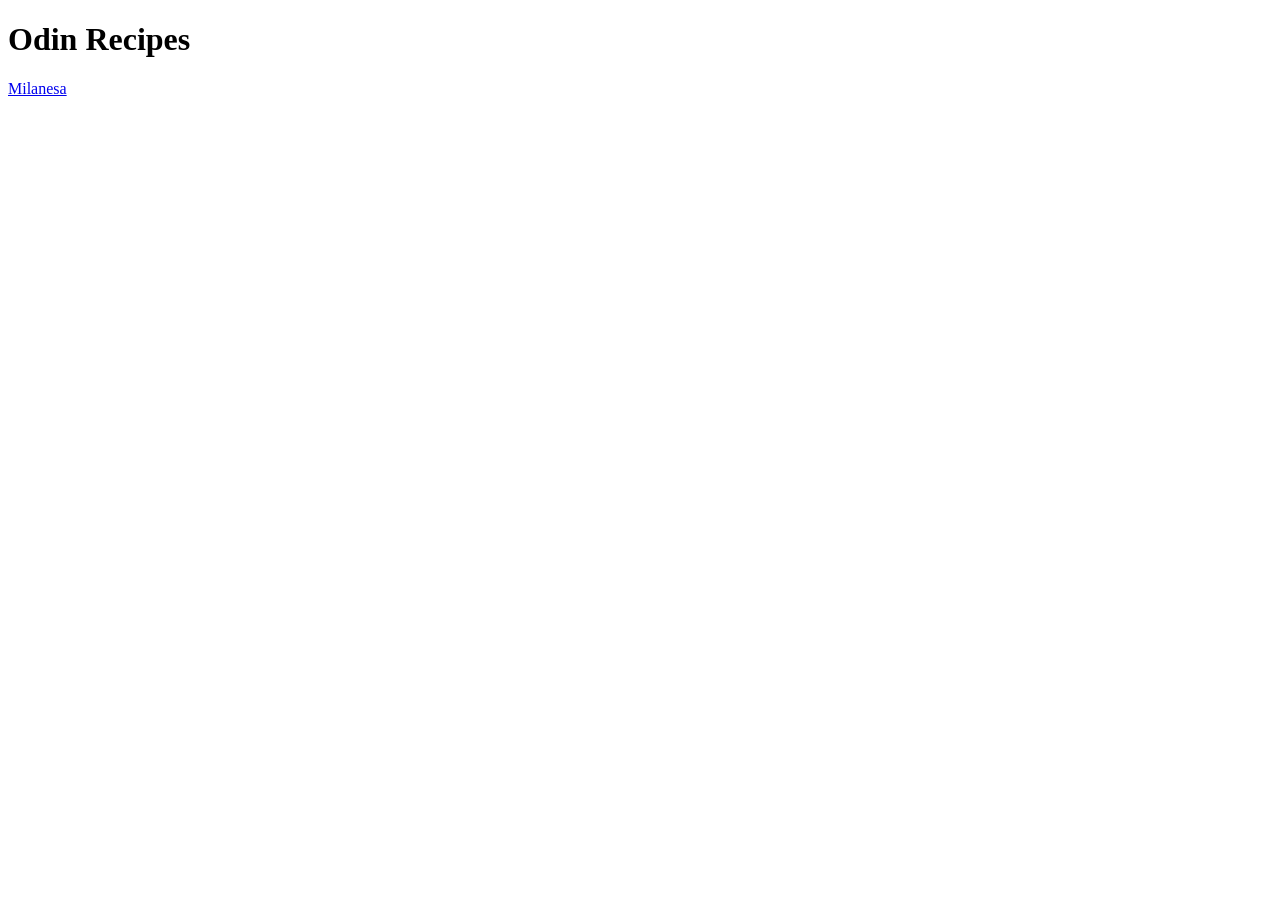
==== index.html @ 7994e897 "First recipe added" ====
<!DOCTYPE html>
<html lang="en">
<head>
    <meta charset="UTF-8">
    <meta http-equiv="X-UA-Compatible" content="IE=edge">
    <meta name="viewport" content="width=device-width, initial-scale=1.0">
    <title>Document</title>
</head>
<body>
    <h1>Odin Recipes</h1>
    <a href="./recipes/milanesa.html">Milanesa</a>
</body>
</html>
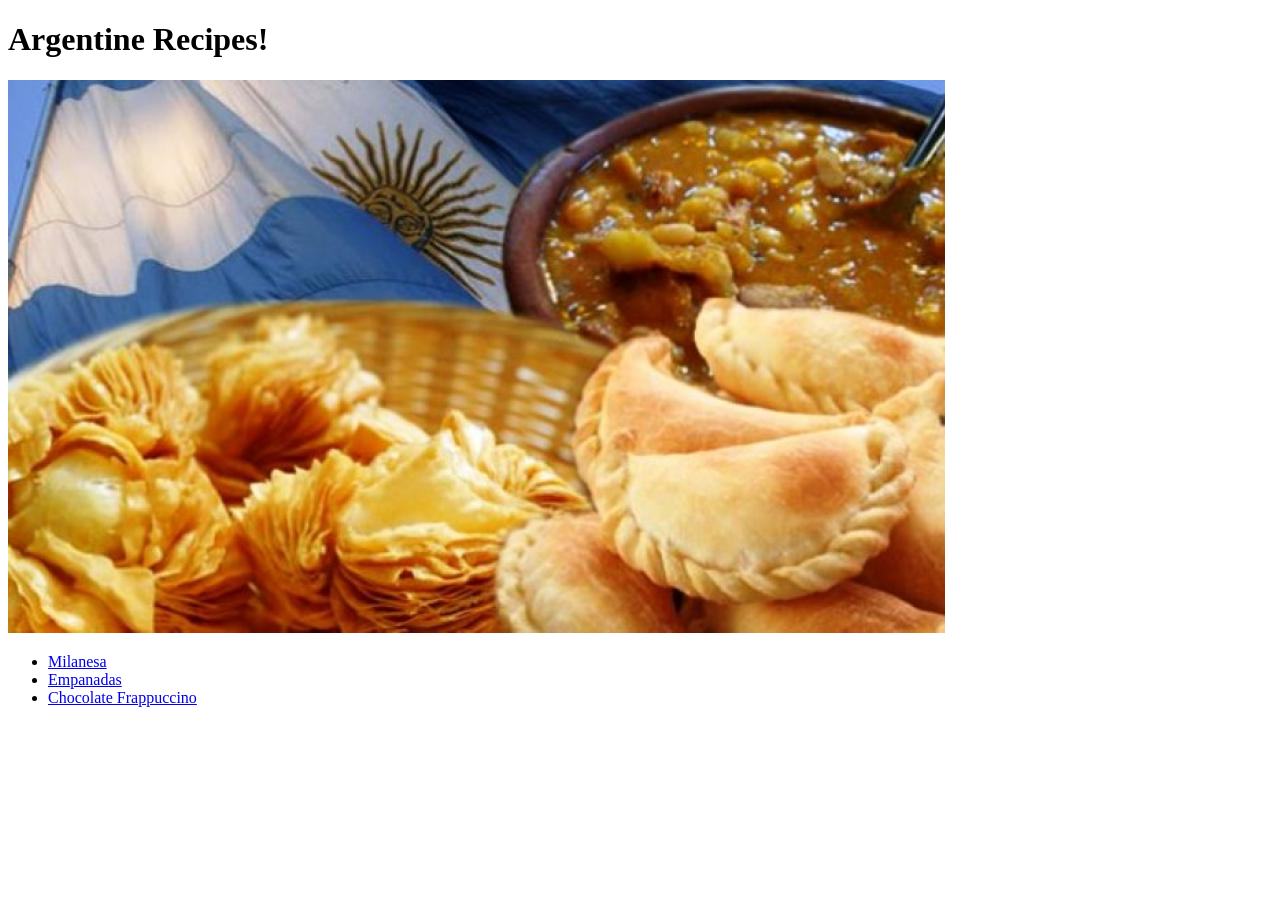
==== commit 820d2e69: "Added two recipes, added link to go back from the recipes, added and image on index.html" ====
--- a/index.html
+++ b/index.html
@@ -4,10 +4,15 @@
     <meta charset="UTF-8">
     <meta http-equiv="X-UA-Compatible" content="IE=edge">
     <meta name="viewport" content="width=device-width, initial-scale=1.0">
-    <title>Document</title>
+    <title>Homepage</title>
 </head>
 <body>
-    <h1>Odin Recipes</h1>
-    <a href="./recipes/milanesa.html">Milanesa</a>
+    <h1>Argentine Recipes!</h1>
+    <img src="./recipes/images/comidas.jpg" alt="Argentine Meals">
+    <ul>
+        <li><a href="./recipes/milanesa.html">Milanesa</a></li>
+        <li><a href="./recipes/empanada.html">Empanadas</a></li>
+        <li><a href="./recipes/chocolateFrappuccino.html">Chocolate Frappuccino</a></li>
+    </ul>
 </body>
 </html>
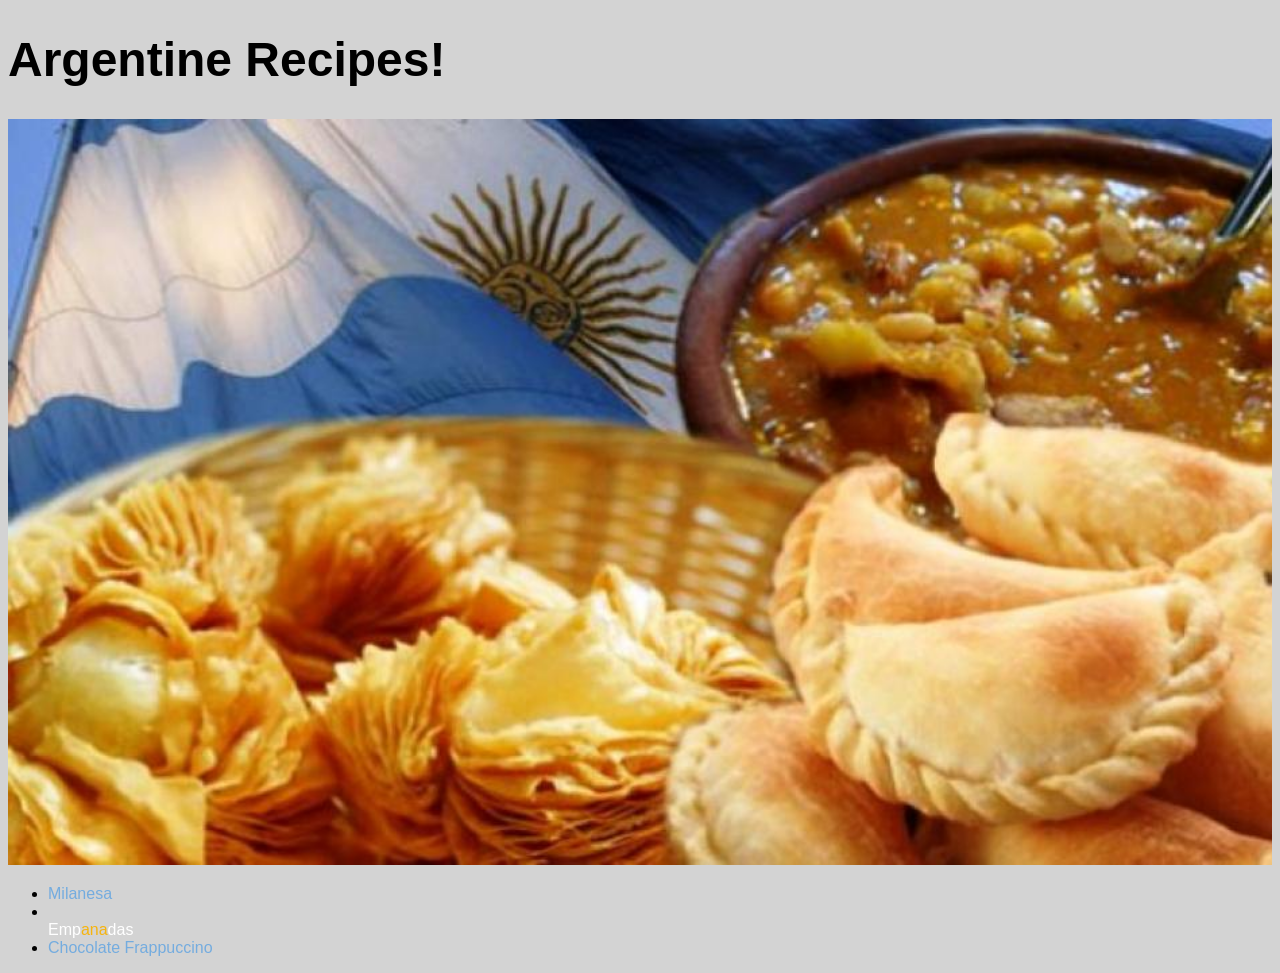
==== commit 8ad133c0: "Adding style.css to the page Bug to be fixed: 2nd li tag is weird" ====
--- a/index.html
+++ b/index.html
@@ -4,15 +4,16 @@
     <meta charset="UTF-8">
     <meta http-equiv="X-UA-Compatible" content="IE=edge">
     <meta name="viewport" content="width=device-width, initial-scale=1.0">
+    <link rel="stylesheet" href="style.css">
     <title>Homepage</title>
 </head>
 <body>
     <h1>Argentine Recipes!</h1>
     <img src="./recipes/images/comidas.jpg" alt="Argentine Meals">
     <ul>
-        <li><a href="./recipes/milanesa.html">Milanesa</a></li>
-        <li><a href="./recipes/empanada.html">Empanadas</a></li>
-        <li><a href="./recipes/chocolateFrappuccino.html">Chocolate Frappuccino</a></li>
+        <li><a href="./recipes/milanesa.html" class="blue">Milanesa</a></li>
+        <li></li><a href="./recipes/empanada.html" class="white">Emp<span class="yellow">ana</span>das</a></li>
+        <li><a href="./recipes/chocolateFrappuccino.html" class="blue">Chocolate Frappuccino</a></li>
     </ul>
 </body>
 </html>
--- a/style.css
+++ b/style.css
@@ -0,0 +1,37 @@
+* {
+    font-family: Verdana, Geneva, Tahoma, sans-serif;
+    font-size: 1rem;
+}
+
+body {
+    background-color: lightgray;
+}
+
+h1 {
+    font-size: 3rem;
+}
+
+a {
+    text-decoration: none;
+}
+
+img{
+    width: 100%;
+    height: auto;
+}
+
+span{
+    padding: 0;
+    display: inline;
+    margin: 0;
+}
+
+.blue{
+    color: #74ACDF;
+}
+.yellow{
+    color: #F6B40E;
+}
+.white{
+    color: white;
+}
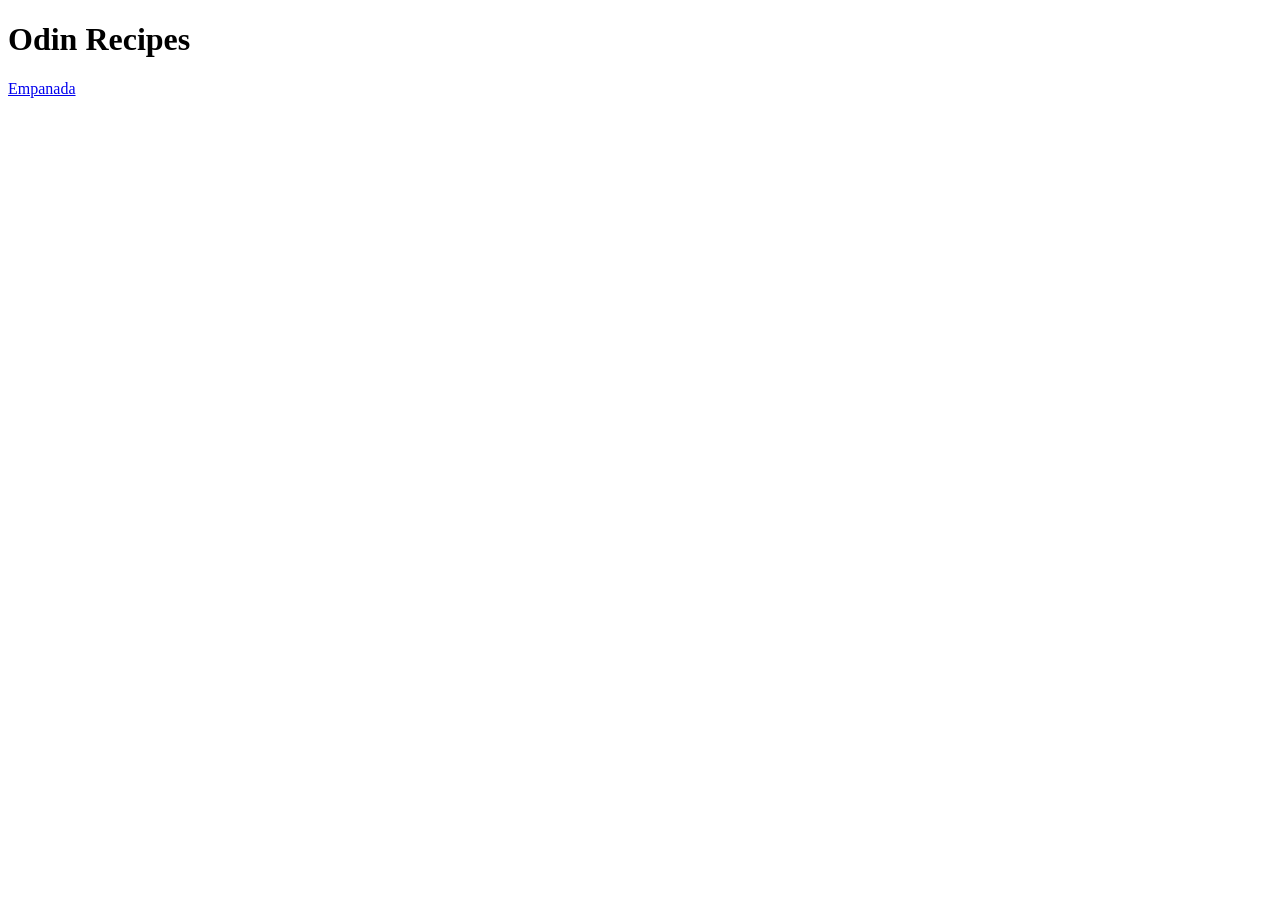
==== commit 7dcc4ece: "added index and first recipe with no content" ====
--- a/index.html
+++ b/index.html
@@ -4,16 +4,10 @@
     <meta charset="UTF-8">
     <meta http-equiv="X-UA-Compatible" content="IE=edge">
     <meta name="viewport" content="width=device-width, initial-scale=1.0">
-    <link rel="stylesheet" href="style.css">
-    <title>Homepage</title>
+    <title>Argentine Recipes!</title>
 </head>
 <body>
-    <h1>Argentine Recipes!</h1>
-    <img src="./recipes/images/comidas.jpg" alt="Argentine Meals">
-    <ul>
-        <li><a href="./recipes/milanesa.html" class="blue">Milanesa</a></li>
-        <li></li><a href="./recipes/empanada.html" class="white">Emp<span class="yellow">ana</span>das</a></li>
-        <li><a href="./recipes/chocolateFrappuccino.html" class="blue">Chocolate Frappuccino</a></li>
-    </ul>
+    <h1>Odin Recipes</h1>
+    <a href="recipes/empanada.html">Empanada</a>
 </body>
 </html>
